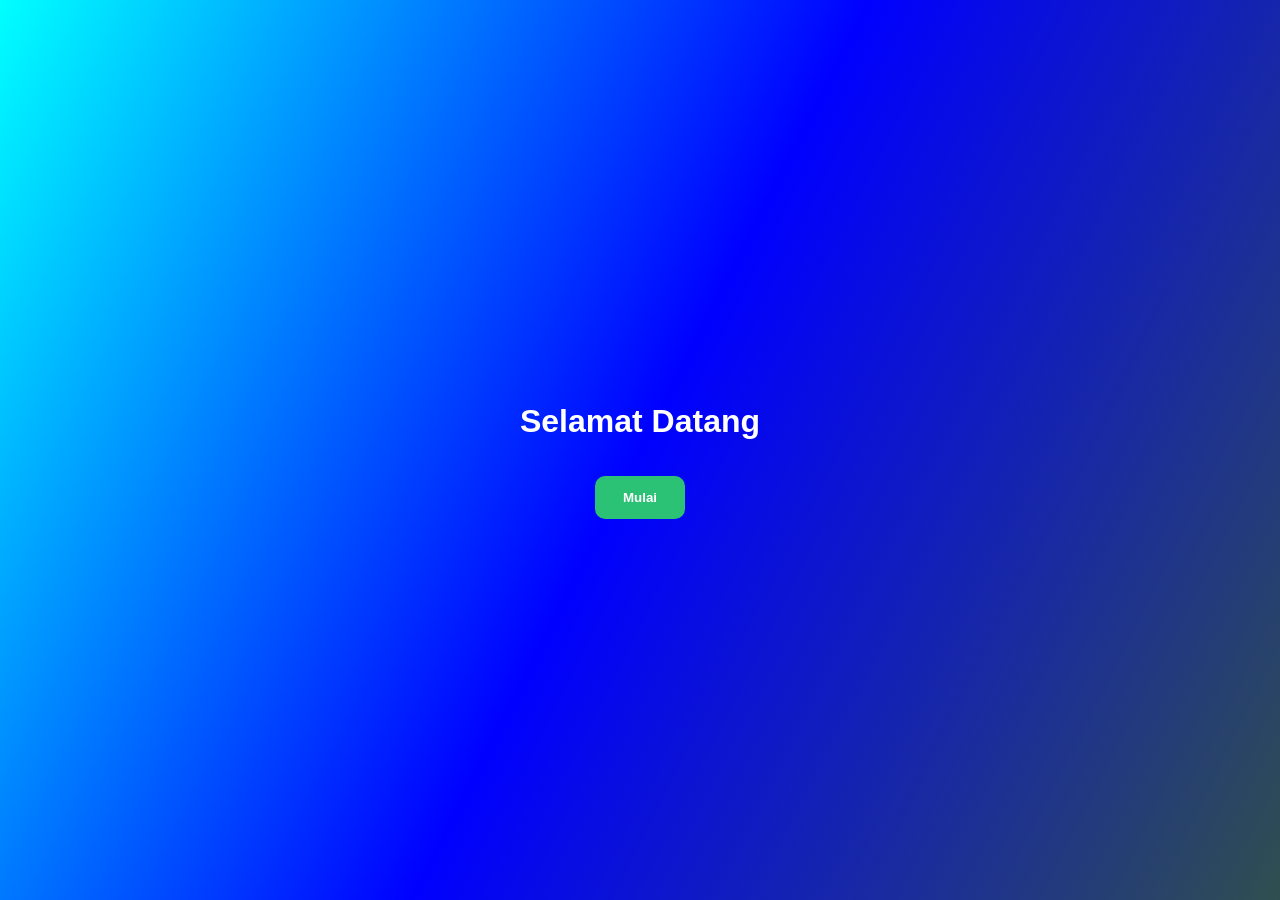
==== index.html @ 65601669 "Rename web.html to index.html" ====
<!DOCTYPE html>
<html lang="id">
  <head>
    <meta charset="UTF-8">
    <meta name="viewport" content="width=device-width, initial-scale=1.0">
    <title>Selamat Ulang Tahun</title>
    <link rel="stylesheet" href="web.css">
  </head>
  <body>
    <div id="halaman-awal">
      <h1>Selamat Datang</h1>
      <button id="mulai">Mulai</button>
    </div>
    
    <div id="halaman-utama">
      <h1>Selamat Ulang Tahun, [Nama]...🎉🎉</h1>
      <p>Untuk : [Nama]<br>
      Umur : [Umur] tahun</p>

      <div id="ucapan" class="card">
        <p>[Ucapan Panjang] satu dua tiga empat lima enam tujuh delapan sembilan sepuluh sebelas dua belas tiga belas empat belas lima belas
        </p>
      </div>

      <button id="selesai">Selesai</button>
    </div>

    <audio id="musik" src="Dean Lewis - How Do I Say Goodbye (Official Video).mp3#t=79.92,166.64" preload="auto" autoplay loop></audio>

    <script src="web.js"></script>
  </body>
</html>
---- web.css ----
body{
  margin: 0;
  height: 100vh;
  display: flex;
  justify-content: center;
  align-items: center;
  text-align: center;
  background: linear-gradient(117deg, aqua, blue, darkslategray);
  font-size: 16px;
  font-family: Arial, sans-serif;
}
#halaman-awal {
  display: flex;
  flex-direction: column;
  align-items: center;
  gap: 15px;
  transition: opacity 0.5s ease;
  color: white;
}
button{
  padding: 14px 28px;
  border: none;
  border-radius: 10px;
  background-color: #2ecc70f3;
  color: white;
  font-weight: bold;
  transition: 0.2s;
  cursor: pointer;
}
button:active{
  transform: scale(0.8);
}
#halaman-utama{
  display: none;
  flex-direction: column;
  align-items: center;
  gap: 15px;
  color: white;
  opacity: 0;
  visibility: hidden;
  transition: opacity 0.5s ease
}
.card{
  background-color: rgba(255, 255, 255, 0.2);
  width: 80%;
  max-width: 320px;
  padding: 20px;
  border-radius: 25px;
  box-shadow: 0 4px 10px rgba(0, 0, 0, 0.2);
  box-sizing: border-box;
  line-height: 1.6;
}
#ucapan{
  color: white;
}
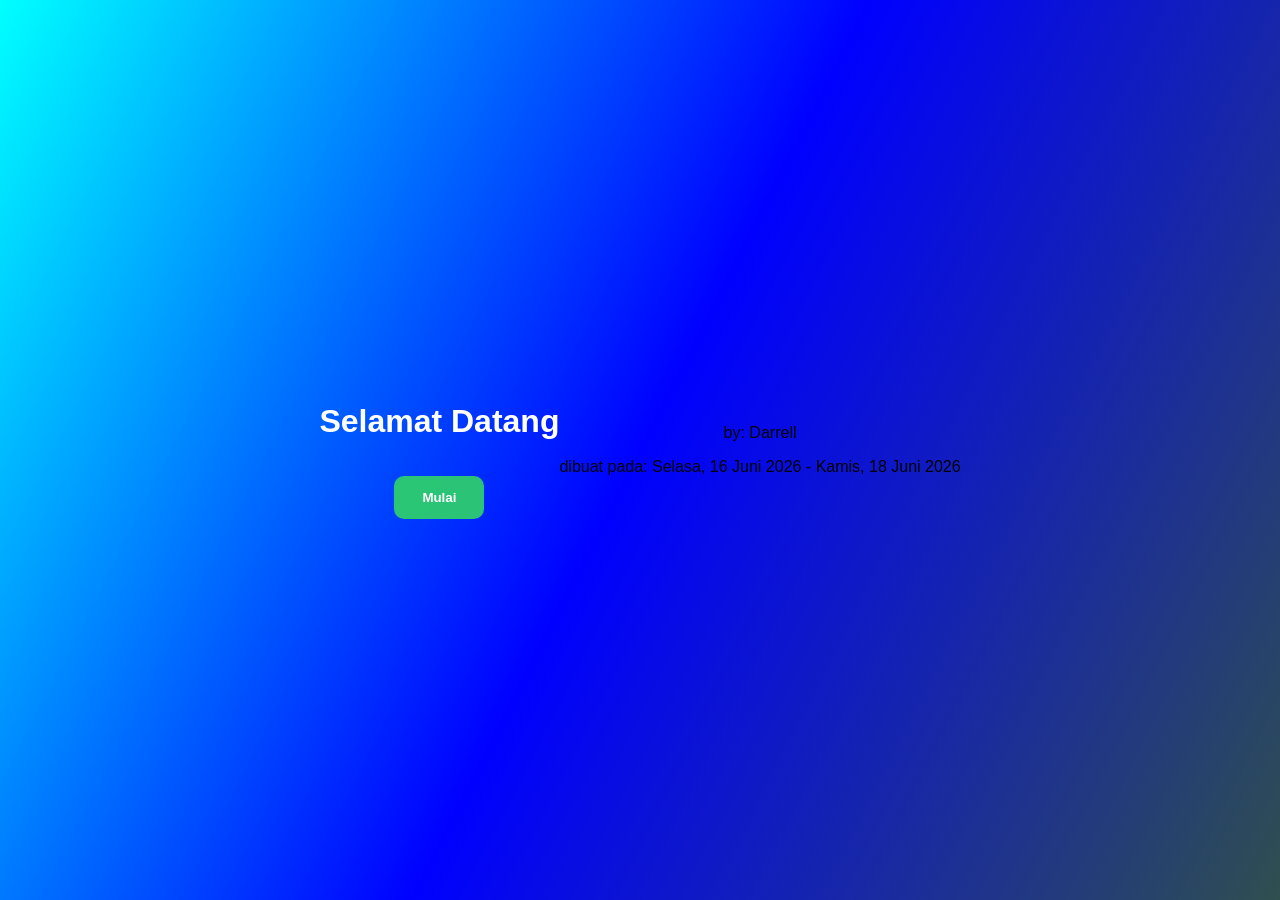
==== commit ae99d5df: "Update index.html" ====
--- a/index.html
+++ b/index.html
@@ -13,19 +13,24 @@
     </div>
     
     <div id="halaman-utama">
-      <h1>Selamat Ulang Tahun, [Nama]...🎉🎉</h1>
-      <p>Untuk : [Nama]<br>
-      Umur : [Umur] tahun</p>
+      <h1 id="judul">Selamat Ulang Tahun, Bang Ivan...🎉🎉</h1>
+      <p>Untuk : Ivander<br>
+      Umur : 19 tahun</p>
 
       <div id="ucapan" class="card">
-        <p>[Ucapan Panjang] satu dua tiga empat lima enam tujuh delapan sembilan sepuluh sebelas dua belas tiga belas empat belas lima belas
+        <p>Selamat ulang tahun yang ke 19 tahun bang...<br>Semoga mulai saat ini sehat terus, panjang umur, berkat melimpah, keinginannya terkabulkan, dan skillnya terus meningkat...
         </p>
       </div>
 
       <button id="selesai">Selesai</button>
     </div>
 
-    <audio id="musik" src="Dean Lewis - How Do I Say Goodbye (Official Video).mp3#t=79.92,166.64" preload="auto" autoplay loop></audio>
+    <div id="footer">
+      <p>by: Darrell</p>
+      <p>dibuat pada: Selasa, 16 Juni 2026 - Kamis, 18 Juni 2026</p>
+    </div>
+    
+    <audio id="musik" src="Dean Lewis - How Do I Say Goodbye (Official Video).mp3#t=79.92,166.64" preload="auto" loop></audio>
 
     <script src="web.js"></script>
   </body>
--- a/web.css
+++ b/web.css
@@ -1,6 +1,6 @@
 body{
   margin: 0;
-  height: 100vh;
+  min-height: 100vh;
   display: flex;
   justify-content: center;
   align-items: center;
@@ -28,9 +28,10 @@
   cursor: pointer;
 }
 button:active{
-  transform: scale(0.8);
+  transform: scale(0.95);
 }
 #halaman-utama{
+  padding: 15px;
   display: none;
   flex-direction: column;
   align-items: center;
@@ -41,7 +42,8 @@
   transition: opacity 0.5s ease
 }
 .card{
-  background-color: rgba(255, 255, 255, 0.2);
+  background-color: rgba(255, 255, 255, 0.12);
+  color: #f5f5f5;
   width: 80%;
   max-width: 320px;
   padding: 20px;
@@ -49,7 +51,21 @@
   box-shadow: 0 4px 10px rgba(0, 0, 0, 0.2);
   box-sizing: border-box;
   line-height: 1.6;
+  transition: opacity 0.5s ease, transform 0.5s ease;
+  opacity: 0;
+  transform: translateY(20px);
 }
-#ucapan{
-  color: white;
+#judul{
+  width: 0;
+  overflow: hidden;
+  white-space: nowrap;
+  animation: ketik 3s steps(32) forwards;
+}
+@keyframes ketik{
+  from{
+    width: 0%;
+  }
+  to{
+    width: 100%;
+  }
 }
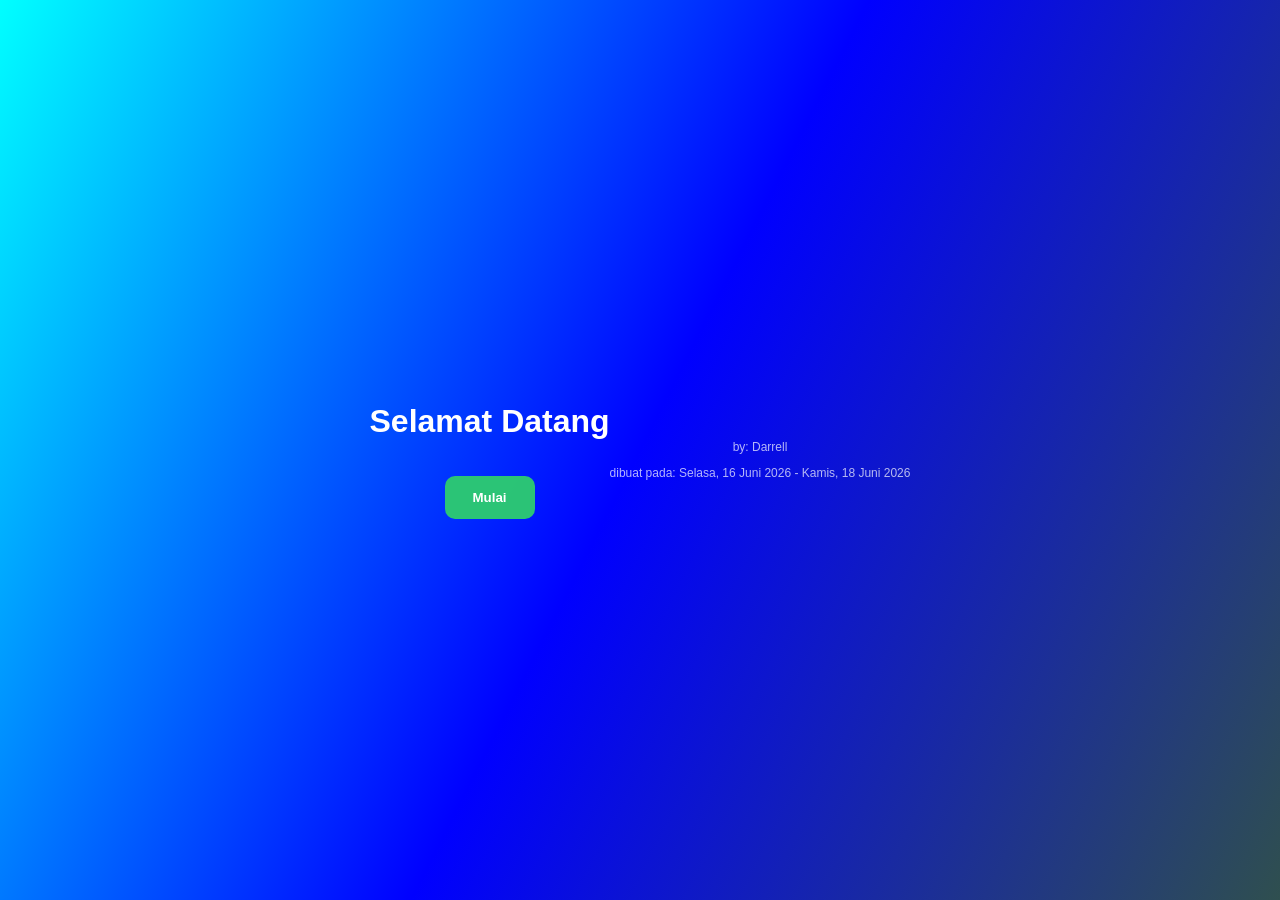
==== commit 9b773c74: "Update index.html" ====
--- a/index.html
+++ b/index.html
@@ -7,24 +7,25 @@
     <link rel="stylesheet" href="web.css">
   </head>
   <body>
-    <div id="halaman-awal">
-      <h1>Selamat Datang</h1>
-      <button id="mulai">Mulai</button>
+    <div id="app">
+      <div id="halaman-awal">
+        <h1>Selamat Datang</h1>
+        <button id="mulai">Mulai</button>
+      </div>
+
+      <div id="halaman-utama">
+        <h1 id="judul">Selamat Ulang Tahun, Bang Ivan...🎉🎉</h1>
+        <p>Untuk : Ivander<br>
+        Umur : 19 tahun</p>
+        
+        <div id="ucapan" class="card">
+          <p>Selamat ulang tahun yang ke 19 tahun bang...<br>Semoga mulai saat ini sehat terus, panjang umur, berkat melimpah, keinginannya terkabulkan, dan skillnya terus meningkat...</p>
+        </div>
+        
+        <button id="selesai">Selesai</button>
+      </div>
     </div>
     
-    <div id="halaman-utama">
-      <h1 id="judul">Selamat Ulang Tahun, Bang Ivan...🎉🎉</h1>
-      <p>Untuk : Ivander<br>
-      Umur : 19 tahun</p>
-
-      <div id="ucapan" class="card">
-        <p>Selamat ulang tahun yang ke 19 tahun bang...<br>Semoga mulai saat ini sehat terus, panjang umur, berkat melimpah, keinginannya terkabulkan, dan skillnya terus meningkat...
-        </p>
-      </div>
-
-      <button id="selesai">Selesai</button>
-    </div>
-
     <div id="footer">
       <p>by: Darrell</p>
       <p>dibuat pada: Selasa, 16 Juni 2026 - Kamis, 18 Juni 2026</p>
--- a/web.css
+++ b/web.css
@@ -57,6 +57,7 @@
 }
 #judul{
   width: 0;
+  font-family: "Quicksand", sans-serif;
   overflow: hidden;
   white-space: nowrap;
   animation: ketik 3s steps(32) forwards;
@@ -68,4 +69,10 @@
   to{
     width: 100%;
   }
-}+}
+#footer{
+  margin-top: 20px;
+  text-align: center;
+  color: rgba(255,255,255,0.7);
+  font-size: 12px;
+}
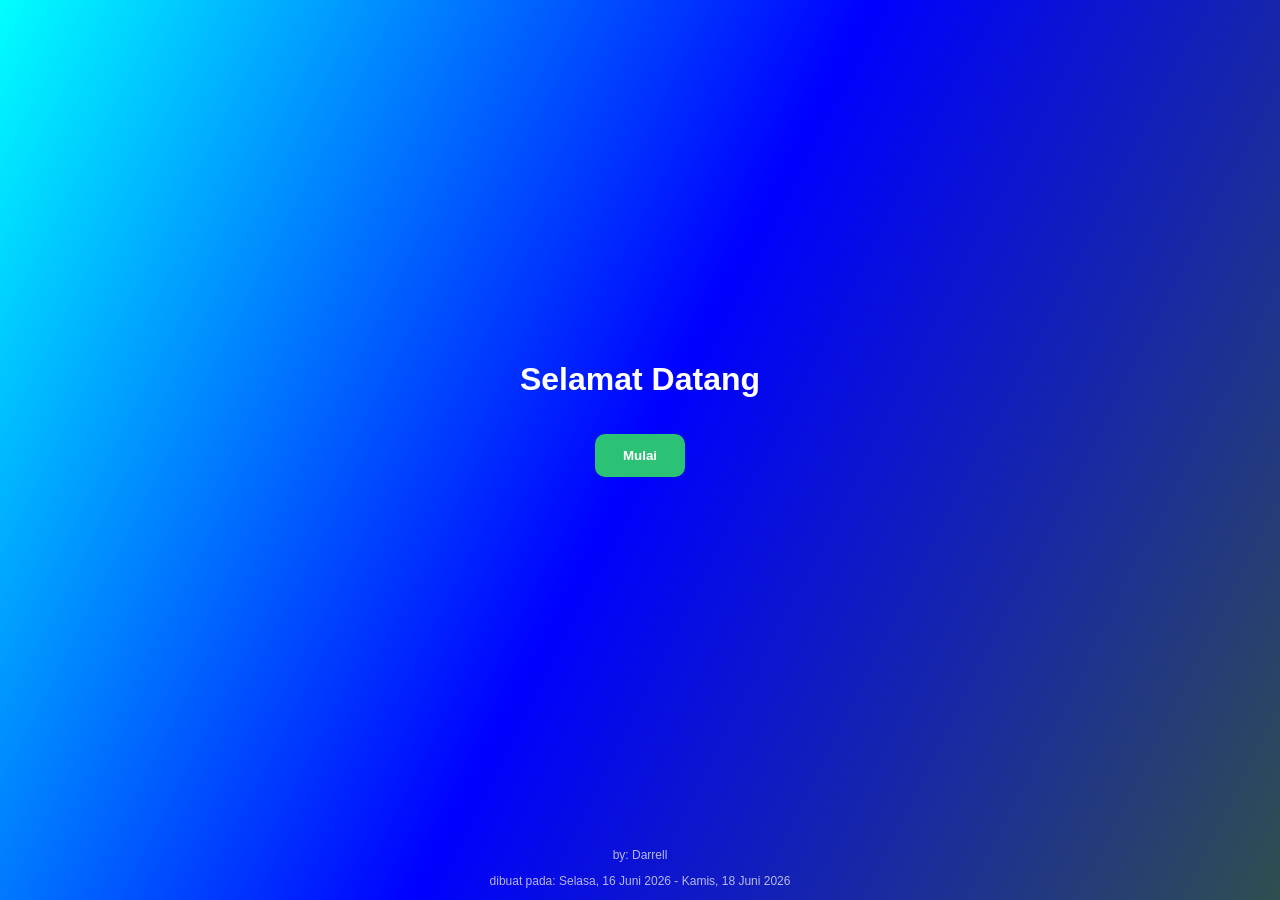
==== commit 56ffda41: "Update index.html" ====
--- a/index.html
+++ b/index.html
@@ -31,7 +31,7 @@
       <p>dibuat pada: Selasa, 16 Juni 2026 - Kamis, 18 Juni 2026</p>
     </div>
     
-    <audio id="musik" src="Dean Lewis - How Do I Say Goodbye (Official Video).mp3#t=79.92,166.64" preload="auto" loop></audio>
+    <audio id="musik" src="Dean Lewis - How Do I Say Goodbye (Official Video).mp3" preload="auto" loop></audio>
 
     <script src="web.js"></script>
   </body>
--- a/web.css
+++ b/web.css
@@ -2,9 +2,7 @@
   margin: 0;
   min-height: 100vh;
   display: flex;
-  justify-content: center;
-  align-items: center;
-  text-align: center;
+  flex-direction: column;
   background: linear-gradient(117deg, aqua, blue, darkslategray);
   font-size: 16px;
   font-family: Arial, sans-serif;
@@ -59,7 +57,8 @@
   width: 0;
   font-family: "Quicksand", sans-serif;
   overflow: hidden;
-  white-space: nowrap;
+  word-break: break-word;
+  text-align: center;
   animation: ketik 3s steps(32) forwards;
 }
 @keyframes ketik{
@@ -70,6 +69,12 @@
     width: 100%;
   }
 }
+#app{
+  flex: 1;
+  display: flex;
+  justify-content: center;
+  align-items: center;
+}
 #footer{
   margin-top: 20px;
   text-align: center;
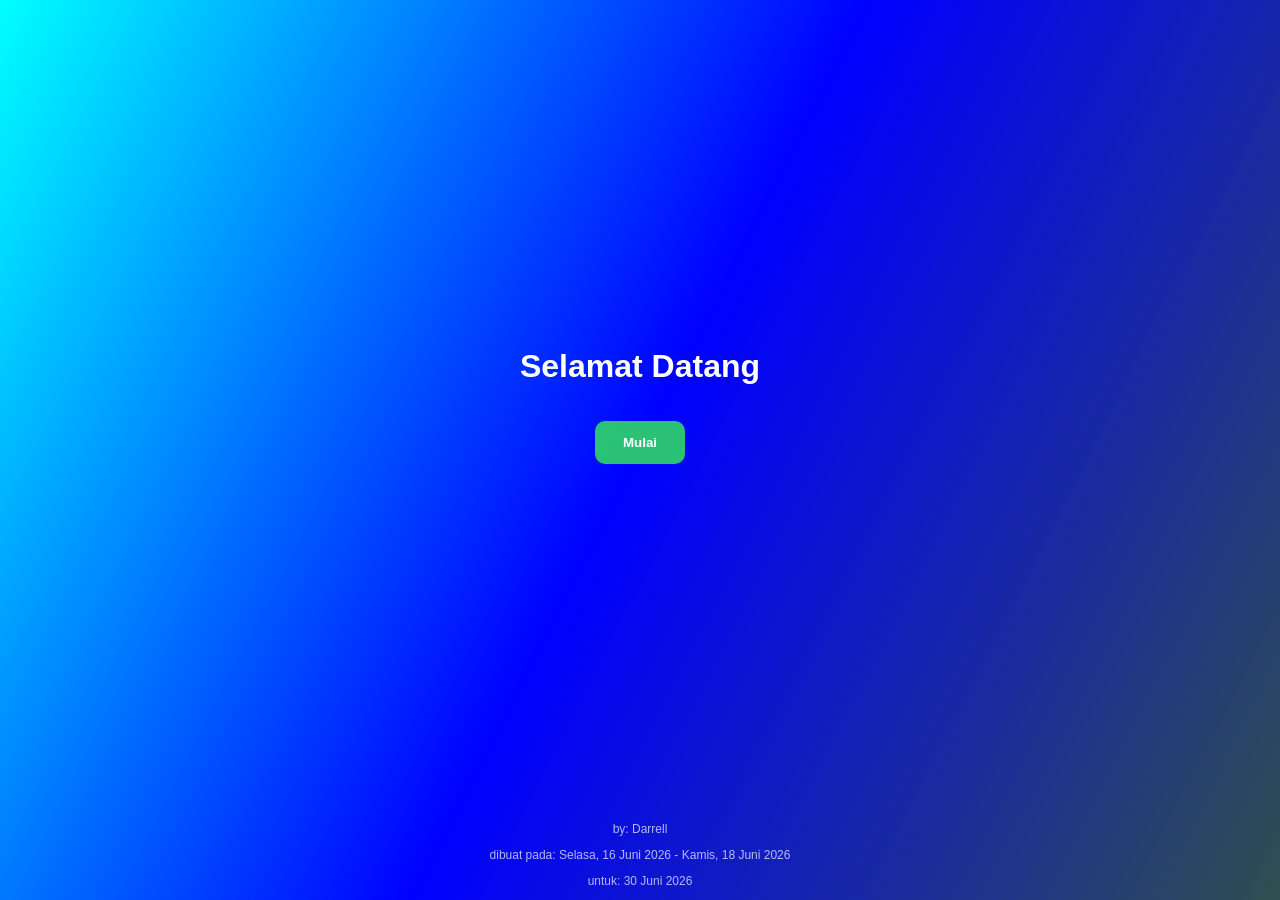
==== commit 5241e065: "Update index.html with event date in footer Added a new footer line indicating the event date." ====
--- a/index.html
+++ b/index.html
@@ -29,6 +29,7 @@
     <div id="footer">
       <p>by: Darrell</p>
       <p>dibuat pada: Selasa, 16 Juni 2026 - Kamis, 18 Juni 2026</p>
+      <p>untuk: 30 Juni 2026</p>
     </div>
     
     <audio id="musik" src="Dean Lewis - How Do I Say Goodbye (Official Video).mp3" preload="auto" loop></audio>
